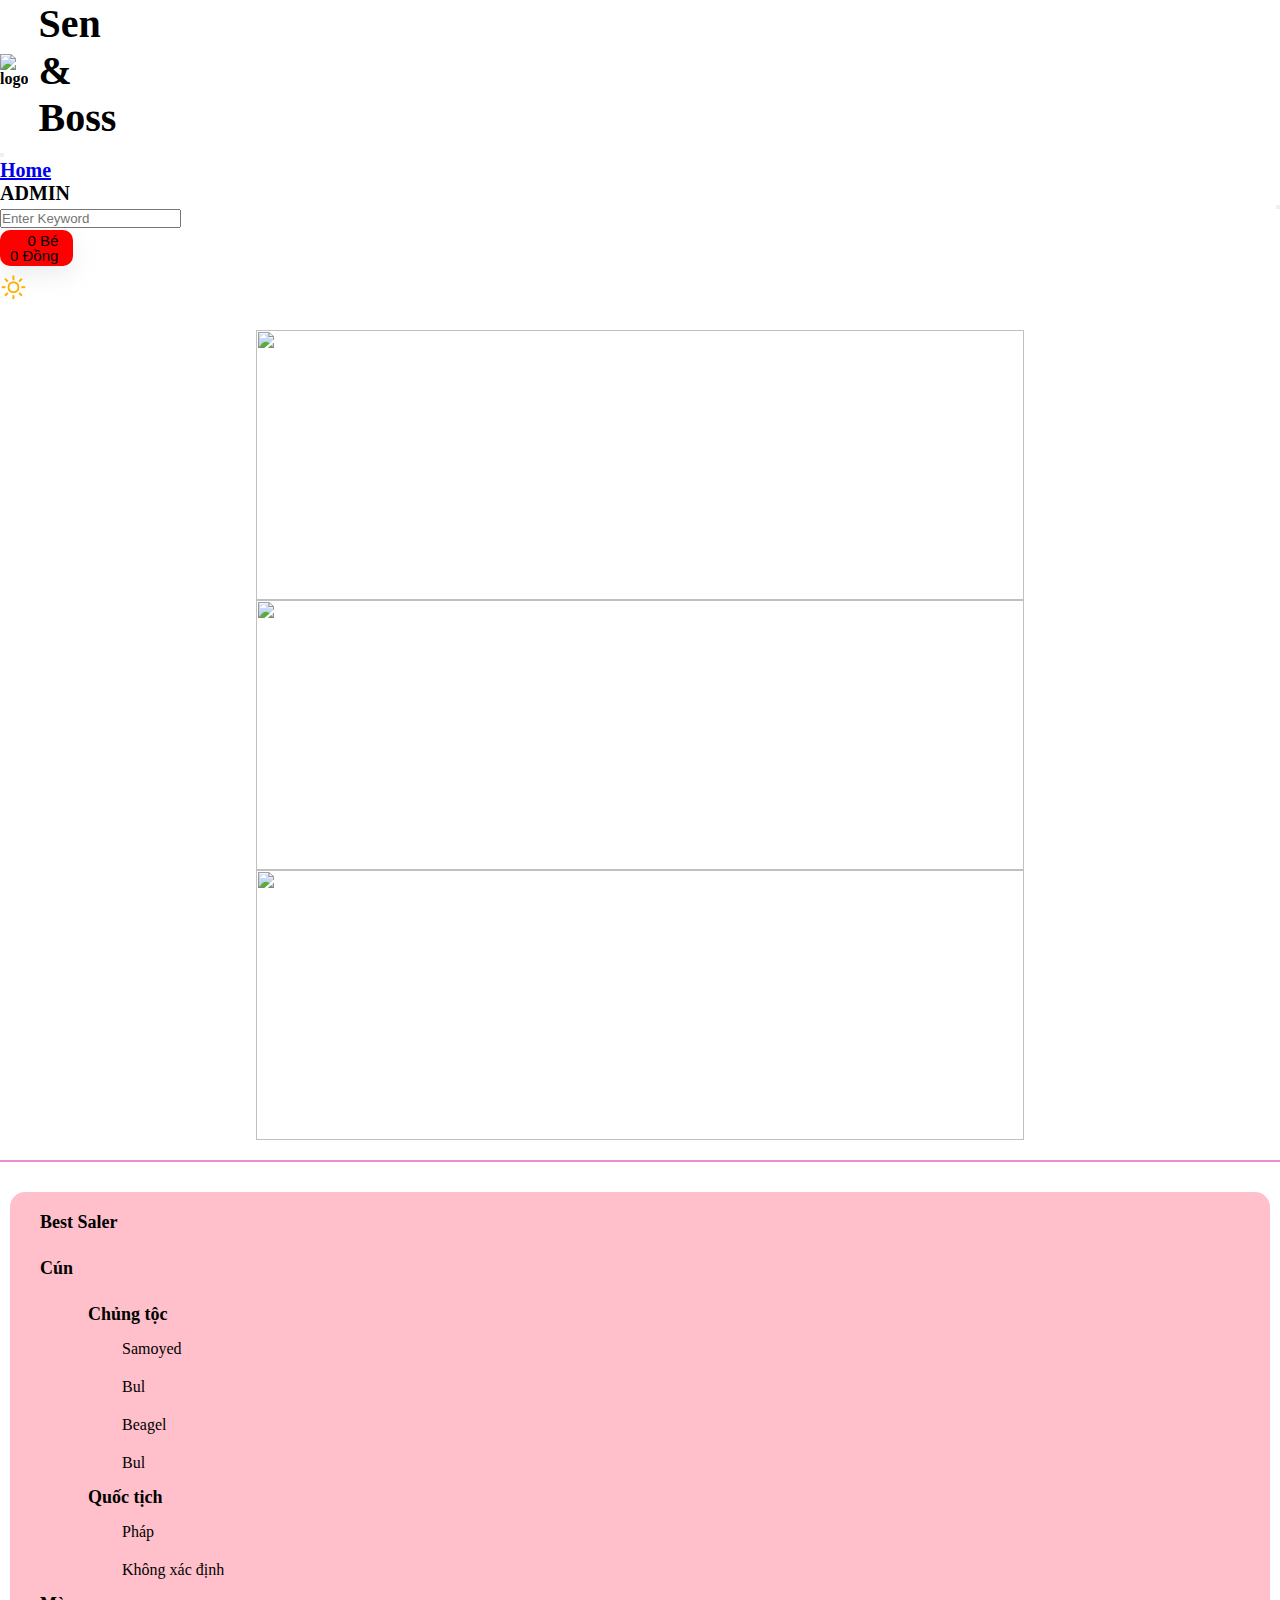
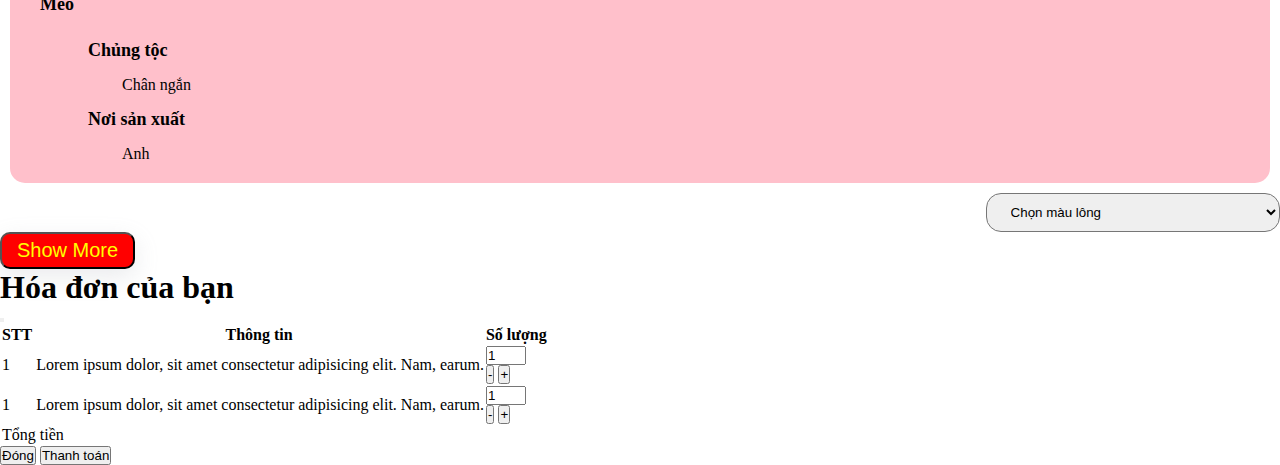
==== index.html @ b07c4c69 "lần 1" ====
<!doctype html>
<html lang="en">

<head>
    <title>Title</title>
    <!-- Required meta tags -->
    <meta charset="utf-8" />
    <meta name="viewport" content="width=device-width, initial-scale=1, shrink-to-fit=no" />

    <!-- Bootstrap CSS v5.2.1 -->
    <link href="https://cdn.jsdelivr.net/npm/bootstrap@5.3.2/dist/css/bootstrap.min.css" rel="stylesheet"
        integrity="sha384-T3c6CoIi6uLrA9TneNEoa7RxnatzjcDSCmG1MXxSR1GAsXEV/Dwwykc2MPK8M2HN" crossorigin="anonymous" />
    <!-- FontAwesome 6.2.0 CSS -->
    <link rel="stylesheet" href="https://cdnjs.cloudflare.com/ajax/libs/font-awesome/6.2.0/css/all.min.css"
        integrity="sha512-xh6O/CkQoPOWDdYTDqeRdPCVd1SpvCA9XXcUnZS2FmJNp1coAFzvtCN9BmamE+4aHK8yyUHUSCcJHgXloTyT2A=="
        crossorigin="anonymous" referrerpolicy="no-referrer" />

    <!-- (Optional) Use CSS or JS implementation -->
    <script src="https://cdnjs.cloudflare.com/ajax/libs/font-awesome/6.2.0/js/all.min.js"
        integrity="sha512-naukR7I+Nk6gp7p5TMA4ycgfxaZBJ7MO5iC3Fp6ySQyKFHOGfpkSZkYVWV5R7u7cfAicxanwYQ5D1e17EfJcMA=="
        crossorigin="anonymous" referrerpolicy="no-referrer"></script>

    <!-- owl carousel -->
    <link rel="stylesheet" href="./css/owl.carousel.min.css">
    <link rel="stylesheet" href="./css/owl.theme.default.min.css">

    <link rel="stylesheet" href="./css/main.css">

</head>

<body>
    <header>
        <div class="container">
            <nav class="navbar navbar-expand-lg ">
                <div class="navbar-brand " href="#">
                    <img class="logo"
                        src="https://lh3.google.com/u/0/d/1XJIp9pZ4vKf1jVBAGVM1IjcatUxf5Yl1=w1651-h915-iv1" alt="logo">
                    <span>Sen & Boss</span>
                </div>
                <button class="navbar-toggler" type="button" data-bs-toggle="collapse" data-bs-target="#nav_menu"
                    aria-controls="nav_menu" aria-expanded="false" aria-label="Toggle navigation">
                    <span class="navbar-toggler-icon"></span>
                </button>
                <div class="collapse navbar-collapse " id="nav_menu">
                    <ul class="navbar-nav navbar-nav-scroll">
                        <li class="nav-item active">
                            <a class="nav-link " aria-current="page" href="#"><span>Home</span></a>
                        </li>
                        <li class="nav-item">
                            <a class="nav-link" aria-disabled="true"><span>ADMIN</span></a>
                        </li>
                    </ul>
                    <form class="search" role="search">
                        <input class="search_in form-control me-2" type="search" placeholder="Enter Keyword"
                            aria-label="Search">
                        <button class="btn"><i class="fa-solid fa-magnifying-glass"></i></button>
                    </form>
                    <button type="button" class="cart" data-bs-toggle="modal" data-bs-target="#yourBill">
                        <div class="info_cart">
                            <span>0 Bé <br> 0 Đồng</span>
                            <i class="fa-solid fa-cart-shopping"></i>
                        </div>
                    </button>
                    <div class="icon_theme">
                        <i class="gg-moon"></i>
                        <i class="gg-sun active"></i>
                    </div>
                </div>
            </nav>
        </div>



    </header>

    <!-- carousel -->
    <section id="carousel">
        <div class="container">
            <div class="owl-carousel owl-theme" id="carousel_title">
                <div class="item">
                    <img src="https://lh3.google.com/u/0/d/1Mfwo9_TQ5asRhhxUV0RTdnlXFMBy8_Sc=w1920-h928-iv1" alt="">
                </div>
                <div class="item">
                    <img src="https://lh3.google.com/u/0/d/12X4bHI02hi_6drYEmZeaIWL0RpR638BL=w1920-h928-iv1" alt="">
                </div>
                <div class="item">
                    <img src="https://lh3.google.com/u/0/d/19G7bVRxPb53TImYcuBQz1fMSX2M6Y-MA=w1920-h928-iv1" alt="">
                </div>

            </div>
        </div>
    </section>

    <!-- product -->
    <section id="product" class="my-5">
        <div class="container">
            <div class="row">
                <div class="col-3" id="filter_pet">
                    <ul class="filter_content">
                        <li>
                            <div class="title">
                                Best Saler
                            </div>
                        </li>
                        <li>
                            <div class="title">
                                Cún
                            </div>
                        </li>
                        <li>
                            <ul class="filter_item">
                                <li>
                                    <div class="title">
                                        Chủng tộc
                                    </div>
                                </li>
                                <li>Samoyed</li>
                                <li>Bul</li>
                                <li>Beagel</li>
                                <li>Bul</li>
                                <li>
                                    <div class="title">
                                        Quốc tịch
                                    </div>
                                </li>
                                <li>Pháp</li>
                                <li>Không xác định</li>
                            </ul>
                        </li>
                        <li class="title">Mèo</li>
                        <li>
                            <ul class="filter_item">
                                <li>
                                    <div class="title">Chủng tộc</div>
                                </li>
                                <li>Chân ngắn</li>
                                <li>
                                    <div class="title">Nơi sản xuất</div>
                                </li>
                                <li>Anh</li>
                            </ul>
                        </li>
                    </ul>
                </div>
                <div class="col-9 " id="info_pet">
                    <div id="filter_more">
                        <select class="form-select" aria-label="Default select example">
                            <option value="">Chọn màu lông</option>
                            <option value="1">One</option>
                            <option value="2">Two</option>
                            <option value="3">Three</option>
                        </select>
                    </div>
                    <div class="list_pet row">
                       
                    </div>
                    <div class="col-12 text-center my-5">
                        <div class="button">
                            <button id="showMore"><span>Show More</span></button>
                        </div>
                    </div>
                </div>
            </div>
        </div>
    </section>

    <!-- footer -->
    <!-- <footer class="mt-4 " style="background-color: #060E1F;padding: 20px 0 0;">
        <div class="container ">
            <div class="footer_title bg-black w-75  mx-auto rounded-4" style="transform: translateY(-90px);">
                <div class="row p-5 align-items-center">
                    <div class="col-12 col-xl-6 w-50 ">
                        <h3>Subscribe Us to join our Community</h3>
                        <p>Newsletter</p>
                    </div>
                    <div class="col-12 col-xl-6 w-50 ">
                        <form class="d-flex ">
                            <input type="text" placeholder="Enter your email">
                            <button class="bg-primary">Send</button>
                        </form>
                    </div>
                </div>

            </div>
        </div>
        <div class="container">
            <div class="footer_content ms-5">
                <div class="row g-5">
                    <div class="col-12 col-md-6 col-lg-2 footer_list">
                        <h5>ARCHIVES</h5>
                        <ul>
                            <li>
                                <i class="fa-solid fa-angles-right "></i><span>April 2021</span>
                            </li>
                        </ul>
                    </div>
                    <div class="col-12 col-md-6 col-lg-3 footer_list">
                        <h5>CATEGORIES</h5>
                        <ul>
                            <li><i class="fa-solid fa-angles-right"></i><span>Business</span></li>
                            <li><i class="fa-solid fa-angles-right"></i><span>Creative</span></li>
                            <li><i class="fa-solid fa-angles-right"></i><span>Design</span></li>
                            <li><i class="fa-solid fa-angles-right"></i><span>Food</span></li>
                            <li><i class="fa-solid fa-angles-right"></i><span>Industry</span></li>
                        </ul>
                    </div>
                    <div class="col-12 col-md-6 col-lg-3 footer_contact">
                        <h5>CONTACT</h5>
                        <ul>
                            <li><i class="fa-regular fa-envelope"></i><a
                                    href="mailto:info@example.com">info@example.com</a></li>
                            <li><i class="fa-solid fa-phone"></i><a href="tel:+44-000-888-999">+44-000-888-999</a></li>
                            <li><i class="fa-solid fa-location-dot"></i><a href="#"> London, 235 Terry, 10001</a></li>
                        </ul>
                    </div>
                    <div class="col-12 col-md-6 col-lg-4 footer_about pe-5">
                        <h5>ABOUT</h5>
                        <p>Sed ut perspiciatis unde omnis iste natus error sit voluptatem accusantium doloremque
                            laudantium, totam
                            rem aperiam, eaque ipsa quae ab.</p>
                        <i class="fa-brands fa-facebook-f"></i>
                        <i class="fa-brands fa-linkedin-in"></i>
                        <i class="fa-brands fa-twitter"></i>
                        <i class="fa-brands fa-google-plus-g"></i>
                        <i class="fa-brands fa-github"></i>
                    </div>
                </div>
            </div>
        </div>

        <div class="copyright p-2" style="background-color: #040A17;">
            <div class="container text-center">
                <p style="margin: 0; color: rgba(255, 255, 255, 0.696);">© 2024 Studious. All Rights Reserved |
                    WordPress Theme
                    by <a href="https://w3layouts.com/">W3Layouts</a>.</p>
            </div>
        </div>
    </footer> -->


    <!-- Modal -->
    <div class="modal fade" id="yourBill" tabindex="-1" aria-labelledby="exampleModalLabel" aria-hidden="true">
        <div class="modal-dialog">
            <div class="modal-content">
                <div class="modal-header">
                    <h1 class="modal-title fs-5" id="exampleModalLabel">Hóa đơn của bạn</h1>
                    <button type="button" class="btn-close" data-bs-dismiss="modal" aria-label="Close"></button>
                </div>
                <div class="modal-body">
                    <table class="table ">
                        <thead>
                            <tr>
                                <th>STT</th>
                                <th colspan="2">Thông tin</th>
                                <th>Số lượng</th>
                            </tr>
                        </thead>
                        <tbody>
                            <tr>
                                <td>1</td>
                                <td>
                                    <img src="https://lh3.google.com/u/0/d/1gO6LWK8L8Fv3CfrhTMf4YZyKZRreY1rC=w1920-h928-iv1"
                                        alt="" width="100px">
                                </td>
                                <td class="align-middle">

                                    <span>Lorem ipsum dolor, sit amet consectetur adipisicing elit. Nam, earum.</span>

                                </td>
                                <td class="align-middle">
                                    <div class="d-flex flex-column align-items-center gap-2">
                                        <input type="text" name="soLuong" id="soLuong" value="1" style="width: 40px;">
                                        <div class="changeSoLuong ">
                                            <button>-</button>
                                            <button>+</button>
                                        </div>
                                    </div>

                                </td>
                            </tr>
                            <tr>
                                <td>1</td>
                                <td>
                                    <img src="https://lh3.google.com/u/0/d/1gO6LWK8L8Fv3CfrhTMf4YZyKZRreY1rC=w1920-h928-iv1"
                                        alt="" width="100px">
                                </td>
                                <td class="align-middle">

                                    <span>Lorem ipsum dolor, sit amet consectetur adipisicing elit. Nam, earum.</span>

                                </td>
                                <td class="align-middle">
                                    <div class="d-flex flex-column align-items-center gap-2">
                                        <input type="text" name="soLuong" id="soLuong" value="1" style="width: 40px;">
                                        <div class="changeSoLuong ">
                                            <button>-</button>
                                            <button>+</button>
                                        </div>
                                    </div>

                                </td>
                            </tr>
                        </tbody>
                        <tfoot>
                            <tr>
                                <td colspan="3">Tổng tiền</td>
                                <td></td>
                            </tr>
                        </tfoot>
                    </table>

                </div>
                <div class="modal-footer">
                    <button type="button" class="btn btn-primary" data-bs-dismiss="modal">Đóng</button>
                    <button type="button" class="btn btn-danger">Thanh toán</button>
                </div>
            </div>
        </div>
    </div>

    <!-- Bootstrap JavaScript Libraries -->
    <script src="https://cdn.jsdelivr.net/npm/@popperjs/core@2.11.8/dist/umd/popper.min.js"
        integrity="sha384-I7E8VVD/ismYTF4hNIPjVp/Zjvgyol6VFvRkX/vR+Vc4jQkC+hVqc2pM8ODewa9r"
        crossorigin="anonymous"></script>

    <script src="https://cdn.jsdelivr.net/npm/bootstrap@5.3.2/dist/js/bootstrap.min.js"
        integrity="sha384-BBtl+eGJRgqQAUMxJ7pMwbEyER4l1g+O15P+16Ep7Q9Q+zqX6gSbd85u4mG4QzX+"
        crossorigin="anonymous"></script>

    <!-- owl carousel -->
    <script src="https://cdnjs.cloudflare.com/ajax/libs/jquery/3.7.1/jquery.min.js"
        integrity="sha512-v2CJ7UaYy4JwqLDIrZUI/4hqeoQieOmAZNXBeQyjo21dadnwR+8ZaIJVT8EE2iyI61OV8e6M8PP2/4hpQINQ/g=="
        crossorigin="anonymous" referrerpolicy="no-referrer"></script>
    <script src="./js/owl.carousel.min.js"></script>

    <script>
        $('#carousel_title').owlCarousel({
            loop: true,
            autoplay: false,
            autoplayTimeout: 5000,
            smartSpeed: 1000,
            margin: 10,
            nav: false,
            dots: false,
            responsive: {
                0: {
                    items: 1
                },
            }
        })
    </script>

    <!-- axios -->
    <script src="https://cdnjs.cloudflare.com/ajax/libs/axios/1.7.2/axios.min.js"
        integrity="sha512-JSCFHhKDilTRRXe9ak/FJ28dcpOJxzQaCd3Xg8MyF6XFjODhy/YMCM8HW0TFDckNHWUewW+kfvhin43hKtJxAw=="
        crossorigin="anonymous" referrerpolicy="no-referrer"></script>

    <script>
        $('#showMore').click(function () {
            $('.list_pet .pet:hidden').slice(0, 4).slideDown();
            if ($(".list_pet .pet:hidden").length == 0) {
                $("#showMore").fadeOut('slow');
            }
        });
    </script>

    <script src="./js/index.js"></script>
</body>

</html>
---- css/main.css ----
* {
  margin: 0;
  padding: 0;
  box-sizing: border-box;
}

ul {
  list-style: none;
  padding: 0;
}

.gg-sun {
  box-sizing: border-box;
  position: relative;
  display: block;
  transform: scale(var(--ggs, 1)) translate(6%, -45%);
  width: 24px;
  height: 24px;
  background: linear-gradient(to bottom, currentColor 0px, rgb(255, 174, 0) 0) no-repeat 5px -7px/2px 6px, linear-gradient(to bottom, currentColor 0px, rgb(255, 174, 0) 0) no-repeat 5px 14px/2px 6px, linear-gradient(to bottom, currentColor 0px, rgb(255, 174, 0) 0) no-repeat -8px 5px/6px 2px, linear-gradient(to bottom, currentColor 0px, rgb(255, 174, 0) 0) no-repeat 14px 5px/6px 2px;
  border-radius: 100px;
  box-shadow: inset 0 0 0 2px rgb(255, 174, 0);
  border: 6px solid transparent;
}

.gg-sun::after,
.gg-sun::before {
  content: "";
  display: block;
  box-sizing: border-box;
  position: absolute;
  width: 24px;
  height: 2px;
  border-right: 4px solid rgb(255, 174, 0);
  border-left: 4px solid rgb(255, 174, 0);
  left: -6px;
  top: 5px;
}

.gg-sun::before {
  transform: rotate(-45deg);
}

.gg-sun::after {
  transform: rotate(45deg);
}

.gg-moon,
.gg-moon::after {
  display: block;
  box-sizing: border-box;
  border-radius: 50%;
}

.gg-moon {
  overflow: hidden;
  position: relative;
  transform: rotate(-135deg) scale(var(--ggs, 1)) translate(-59%, -22%);
  width: 20px;
  height: 20px;
  border: 2px solid black;
  border-bottom-color: transparent;
}

.gg-moon::after {
  content: "";
  position: absolute;
  width: 15px;
  height: 18px;
  border: 2px solid black;
  box-shadow: 0 0 0 2px;
  top: 8px;
}

header {
  font-weight: 600;
}
header .navbar-brand {
  display: flex;
  gap: 10px;
  width: 5%;
  align-items: center;
}
header .navbar-brand img {
  width: 100%;
}
header .navbar-brand span {
  font-size: 40px;
}
header .navbar-collapse {
  font-size: 20px;
  justify-content: end;
  gap: 10px;
}
header .navbar-collapse .search {
  position: relative;
}
header .navbar-collapse .search .btn {
  position: absolute;
  top: 0;
  right: 0;
}
header .navbar-collapse .cart {
  padding: 3px 10px;
  border-radius: 10px;
  background: red;
  border: 0;
  box-shadow: rgba(149, 157, 165, 0.2) 0px 8px 24px;
}
header .navbar-collapse .cart .info_cart {
  display: flex;
  align-items: center;
  gap: 5px;
}
header .navbar-collapse .cart span {
  font-size: 15px;
  text-align: end;
  line-height: 15px;
}
header .navbar-collapse .icon_theme i {
  cursor: pointer;
  z-index: 1;
  opacity: 0;
}
header .navbar-collapse .icon_theme i.active {
  opacity: 1;
  z-index: 2;
}

#carousel {
  margin: 20px 0;
}
#carousel .item {
  height: 30vh;
  width: 60%;
  margin: auto;
}
#carousel .item img {
  width: 100%;
  height: 100%;
}
#carousel::after {
  content: "";
  display: block;
  margin-top: 20px;
  width: 100%;
  height: 2px;
  background-color: rgb(243, 138, 212);
}

#product #filter_pet .filter_content {
  background-color: pink;
  border-radius: 15px;
  padding-bottom: 10px;
}
#product #filter_pet .filter_content > li {
  padding-top: 15px;
}
#product #filter_pet .filter_content .title {
  padding: 5px 30px;
  font-size: 18px;
  font-weight: 600;
}
#product #filter_pet .filter_content .filter_item {
  margin: 0 3rem;
}
#product #filter_pet .filter_content .filter_item > li:not(:has(> div)) {
  padding: 10px 0 10px 4rem;
}
#product #filter_more {
  display: flex;
  justify-content: end;
}
#product #filter_more select {
  border-radius: 15px;
  padding: 10px 20px;
  width: 23%;
}
#product .col-3 {
  padding: 10px 10px;
}
#product .pet_item {
  position: relative;
  padding: 20px;
  border: 1px solid;
  border-radius: 15px;
  box-shadow: rgba(100, 100, 111, 0.2) 0px 7px 29px 0px;
  background-color: pink;
}
#product .pet_item img {
  width: 100%;
}
#product .pet_item .pet_info h4 {
  padding: 20px 0;
  font-size: 20px;
}
#product .pet_item span {
  position: absolute;
  top: 20px;
  right: 20px;
  font-size: 20px;
  padding: 3px 3px 10px 10px;
  line-height: 15px;
  background-color: red;
  color: yellow;
  border-radius: 0 0 0 16px;
}
#product .pet:nth-child(n+5) {
  display: none;
}
.btn-style, #product .pet_item .buyBtn, #product #showMore {
  padding: 5px 15px;
  font-size: 20px;
  background: red;
  border-radius: 10px;
  box-shadow: rgba(149, 157, 165, 0.2) 0px 8px 24px;
  color: yellow;
}/*# sourceMappingURL=main.css.map */
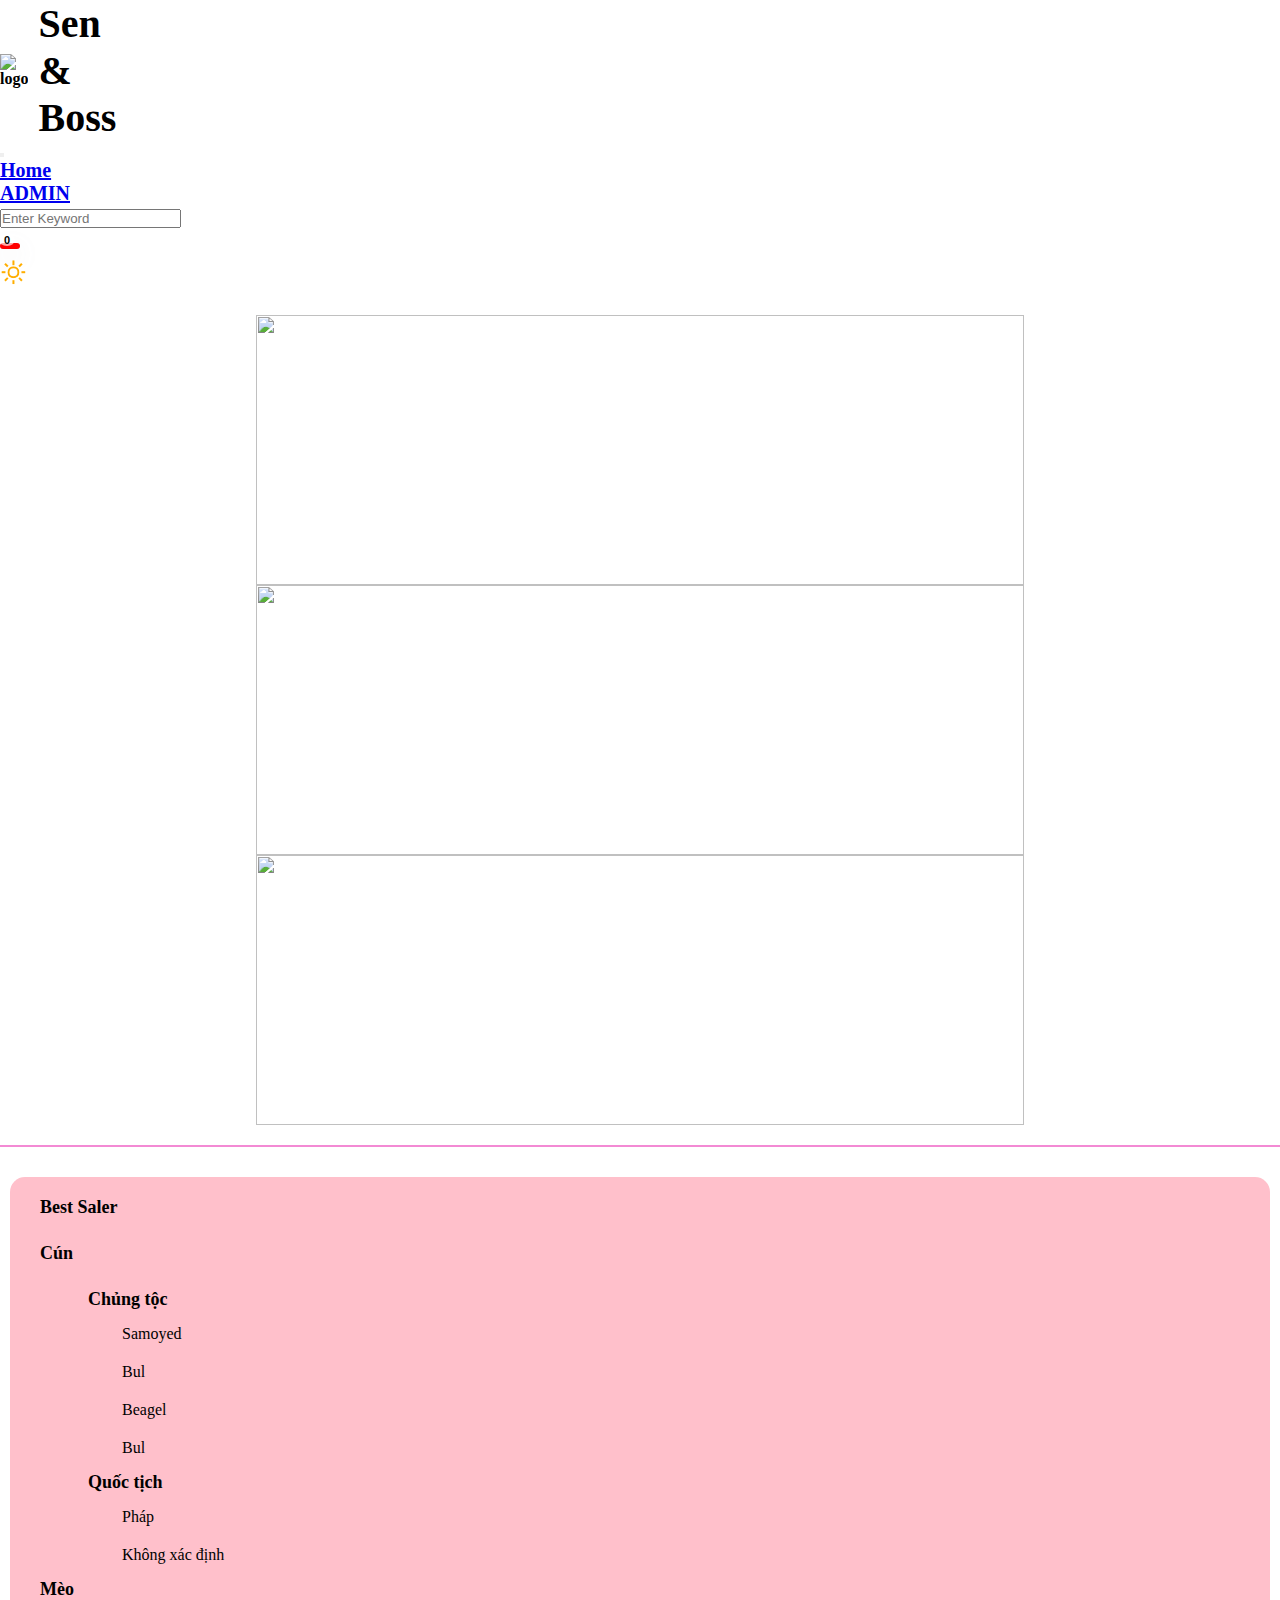
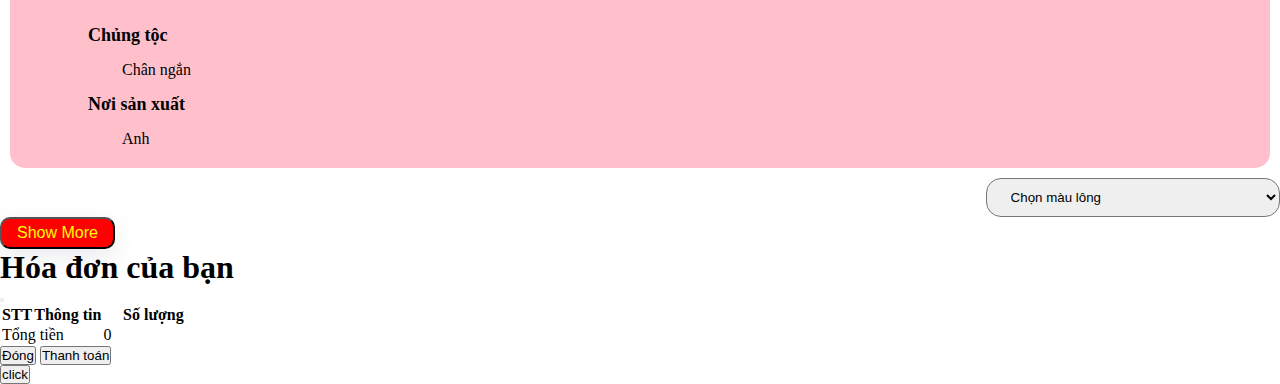
==== commit f36ce33a: "update API sau thanh toán" ====
--- a/index.html
+++ b/index.html
@@ -47,17 +47,18 @@
                             <a class="nav-link " aria-current="page" href="#"><span>Home</span></a>
                         </li>
                         <li class="nav-item">
-                            <a class="nav-link" aria-disabled="true"><span>ADMIN</span></a>
+                            <a class="nav-link" aria-disabled="true"
+                                href="./AdminPage/index.html"><span>ADMIN</span></a>
                         </li>
                     </ul>
                     <form class="search" role="search">
                         <input class="search_in form-control me-2" type="search" placeholder="Enter Keyword"
                             aria-label="Search">
-                        <button class="btn"><i class="fa-solid fa-magnifying-glass"></i></button>
+                        <button class="btnSearch"><i class="fa-solid fa-magnifying-glass"></i></button>
                     </form>
-                    <button type="button" class="cart" data-bs-toggle="modal" data-bs-target="#yourBill">
+                    <button type="button" class="cart" id="payCart" data-bs-toggle="modal" data-bs-target="#yourBill">
                         <div class="info_cart">
-                            <span>0 Bé <br> 0 Đồng</span>
+                            <span id="soLuongDaChon">0</span>
                             <i class="fa-solid fa-cart-shopping"></i>
                         </div>
                     </button>
@@ -152,11 +153,11 @@
                         </select>
                     </div>
                     <div class="list_pet row">
-                       
+                       <!-- danh sách các sp có trên API  -->
                     </div>
                     <div class="col-12 text-center my-5">
                         <div class="button">
-                            <button id="showMore"><span>Show More</span></button>
+                            <button id="showMore" onclick=""><span>Show More</span></button>
                         </div>
                     </div>
                 </div>
@@ -236,11 +237,10 @@
             </div>
         </div>
     </footer> -->
-
-
+    
     <!-- Modal -->
     <div class="modal fade" id="yourBill" tabindex="-1" aria-labelledby="exampleModalLabel" aria-hidden="true">
-        <div class="modal-dialog">
+        <div class="modal-dialog" style="max-width: 32%;" role="document">
             <div class="modal-content">
                 <div class="modal-header">
                     <h1 class="modal-title fs-5" id="exampleModalLabel">Hóa đơn của bạn</h1>
@@ -252,59 +252,16 @@
                             <tr>
                                 <th>STT</th>
                                 <th colspan="2">Thông tin</th>
-                                <th>Số lượng</th>
+                                <th width="100px" style="text-align: center;">Số lượng</th>
                             </tr>
                         </thead>
-                        <tbody>
-                            <tr>
-                                <td>1</td>
-                                <td>
-                                    <img src="https://lh3.google.com/u/0/d/1gO6LWK8L8Fv3CfrhTMf4YZyKZRreY1rC=w1920-h928-iv1"
-                                        alt="" width="100px">
-                                </td>
-                                <td class="align-middle">
-
-                                    <span>Lorem ipsum dolor, sit amet consectetur adipisicing elit. Nam, earum.</span>
-
-                                </td>
-                                <td class="align-middle">
-                                    <div class="d-flex flex-column align-items-center gap-2">
-                                        <input type="text" name="soLuong" id="soLuong" value="1" style="width: 40px;">
-                                        <div class="changeSoLuong ">
-                                            <button>-</button>
-                                            <button>+</button>
-                                        </div>
-                                    </div>
-
-                                </td>
-                            </tr>
-                            <tr>
-                                <td>1</td>
-                                <td>
-                                    <img src="https://lh3.google.com/u/0/d/1gO6LWK8L8Fv3CfrhTMf4YZyKZRreY1rC=w1920-h928-iv1"
-                                        alt="" width="100px">
-                                </td>
-                                <td class="align-middle">
-
-                                    <span>Lorem ipsum dolor, sit amet consectetur adipisicing elit. Nam, earum.</span>
-
-                                </td>
-                                <td class="align-middle">
-                                    <div class="d-flex flex-column align-items-center gap-2">
-                                        <input type="text" name="soLuong" id="soLuong" value="1" style="width: 40px;">
-                                        <div class="changeSoLuong ">
-                                            <button>-</button>
-                                            <button>+</button>
-                                        </div>
-                                    </div>
-
-                                </td>
-                            </tr>
+                        <tbody id="billInfo">
+                         <!-- thông tin hóa đơn -->
                         </tbody>
                         <tfoot>
                             <tr>
                                 <td colspan="3">Tổng tiền</td>
-                                <td></td>
+                                <td id="tongTien">0</td>
                             </tr>
                         </tfoot>
                     </table>
@@ -312,12 +269,13 @@
                 </div>
                 <div class="modal-footer">
                     <button type="button" class="btn btn-primary" data-bs-dismiss="modal">Đóng</button>
-                    <button type="button" class="btn btn-danger">Thanh toán</button>
+                    <button type="button" class="btn btn-danger" id="thanhToanBill" data-bs-dismiss="modal">Thanh toán</button>
                 </div>
             </div>
         </div>
     </div>
 
+    <button onclick="confirmAction()"> click</button>
     <!-- Bootstrap JavaScript Libraries -->
     <script src="https://cdn.jsdelivr.net/npm/@popperjs/core@2.11.8/dist/umd/popper.min.js"
         integrity="sha384-I7E8VVD/ismYTF4hNIPjVp/Zjvgyol6VFvRkX/vR+Vc4jQkC+hVqc2pM8ODewa9r"
--- a/css/main.css
+++ b/css/main.css
@@ -94,10 +94,13 @@
 header .navbar-collapse .search {
   position: relative;
 }
-header .navbar-collapse .search .btn {
+header .navbar-collapse .search .btnSearch {
   position: absolute;
   top: 0;
   right: 0;
+  border: 0;
+  transform: translate(-7px, 3px);
+  background: none;
 }
 header .navbar-collapse .cart {
   padding: 3px 10px;
@@ -107,14 +110,18 @@
   box-shadow: rgba(149, 157, 165, 0.2) 0px 8px 24px;
 }
 header .navbar-collapse .cart .info_cart {
-  display: flex;
-  align-items: center;
-  gap: 5px;
-}
-header .navbar-collapse .cart span {
-  font-size: 15px;
-  text-align: end;
-  line-height: 15px;
+  position: relative;
+}
+header .navbar-collapse .cart .info_cart #soLuongDaChon {
+  position: absolute;
+  right: -5px;
+  bottom: 0;
+  background-color: rgba(255, 255, 255, 0.65);
+  color: black;
+  padding: 0px 5px;
+  border-radius: 50%;
+  font-size: 11px;
+  font-weight: 800;
 }
 header .navbar-collapse .icon_theme i {
   cursor: pointer;
@@ -189,11 +196,19 @@
 #product .pet_item img {
   width: 100%;
 }
+#product .pet_item .pet_info {
+  padding-top: 10px;
+}
 #product .pet_item .pet_info h4 {
-  padding: 20px 0;
   font-size: 20px;
-}
-#product .pet_item span {
+  height: 50px;
+}
+#product .pet_item .pet_info div {
+  display: flex;
+  justify-content: space-between;
+  height: 35px;
+}
+#product .pet_item .quangCao {
   position: absolute;
   top: 20px;
   right: 20px;
@@ -209,9 +224,32 @@
 }
 .btn-style, #product .pet_item .buyBtn, #product #showMore {
   padding: 5px 15px;
-  font-size: 20px;
+  font-size: 16px;
   background: red;
   border-radius: 10px;
   box-shadow: rgba(149, 157, 165, 0.2) 0px 8px 24px;
   color: yellow;
+}
+
+#yourBill .table th,
+#yourBill .table td {
+  vertical-align: middle;
+}
+#yourBill .table .colSoLuong {
+  align-items: center;
+}
+#yourBill .table .colSoLuong .btn {
+  font-size: 2rem;
+  line-height: 1rem;
+  padding: 6px;
+  padding-bottom: 10px;
+}
+#yourBill .table .colSoLuong .btn:first-of-type {
+  padding: 8px 10px;
+}
+
+.col-style, #yourBill .table .colDesc, #yourBill .table .colSoLuong {
+  display: flex;
+  flex-direction: column;
+  gap: 1rem;
 }/*# sourceMappingURL=main.css.map */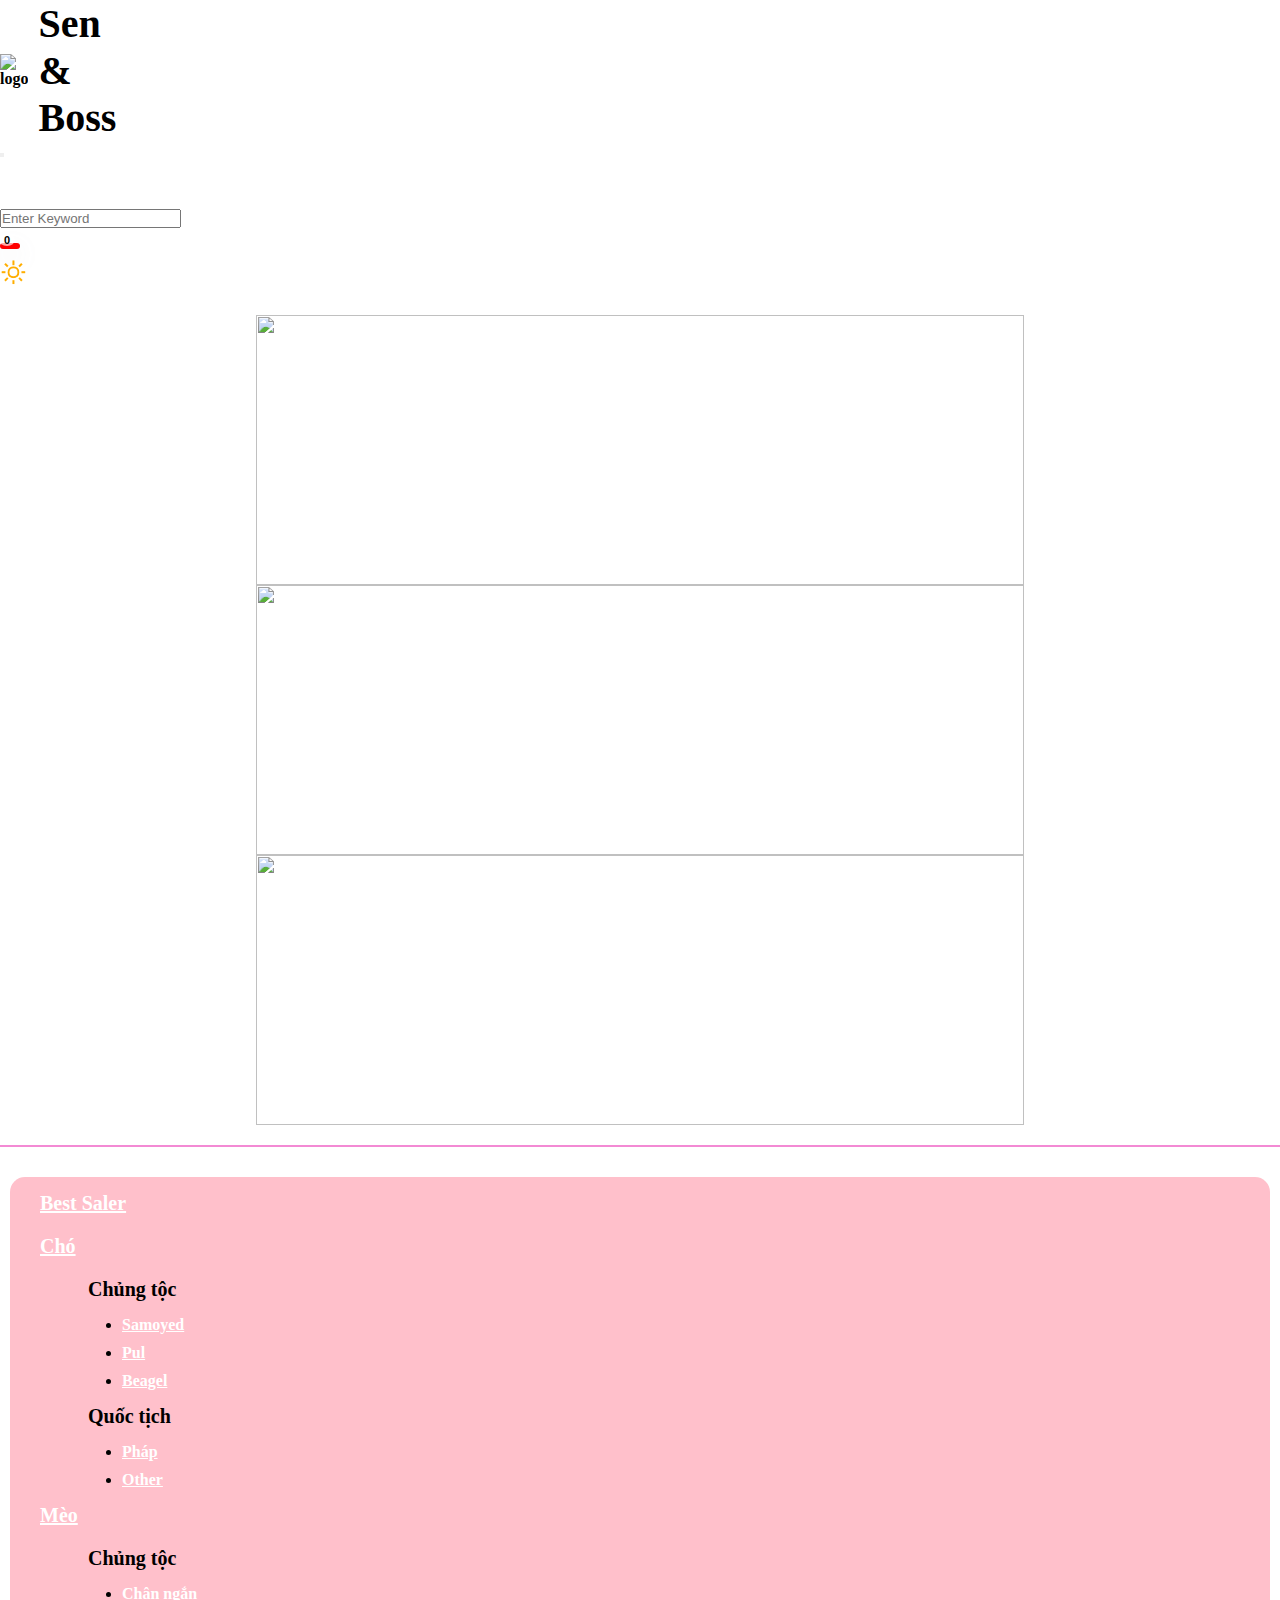
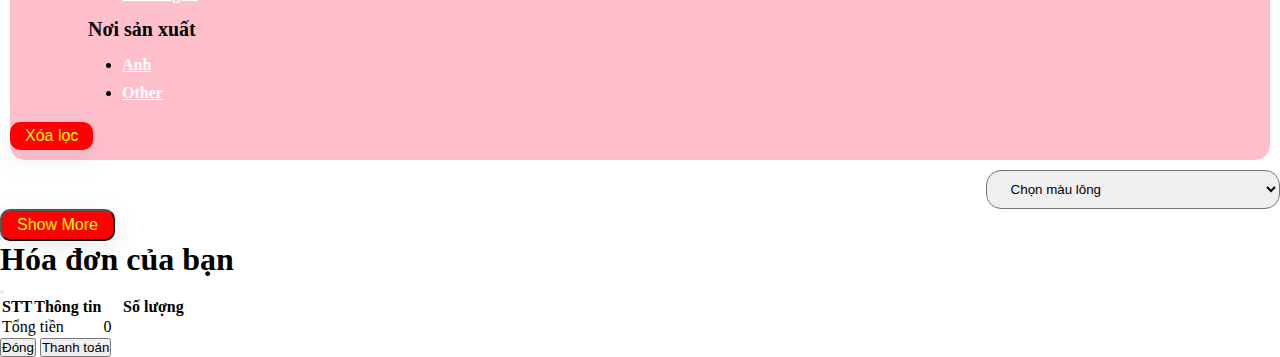
==== commit 384c6ef1: "update filter" ====
--- a/index.html
+++ b/index.html
@@ -100,12 +100,12 @@
                     <ul class="filter_content">
                         <li>
                             <div class="title">
-                                Best Saler
+                                <a href="" class="filterByValue" title="bestSale">Best Saler</a>
                             </div>
                         </li>
                         <li>
                             <div class="title">
-                                Cún
+                                <a href="" class="filterByValue" title="type">Chó</a>
                             </div>
                         </li>
                         <li>
@@ -115,32 +115,34 @@
                                         Chủng tộc
                                     </div>
                                 </li>
-                                <li>Samoyed</li>
-                                <li>Bul</li>
-                                <li>Beagel</li>
-                                <li>Bul</li>
+                                <li><a href="" class="filterByValue" title="Chó species">Samoyed</a></li>
+                                <li><a href="" class="filterByValue" title="Chó species">Pul</a></li>
+                                <li><a href="" class="filterByValue" title="Chó species">Beagel</a></li>
                                 <li>
                                     <div class="title">
                                         Quốc tịch
                                     </div>
                                 </li>
-                                <li>Pháp</li>
-                                <li>Không xác định</li>
+                                <li><a href="" class="filterByValue" title="Chó origin">Pháp</a></li> <!--origin-->
+                                <li><a href="" class="filterByValue" title="Chó origin">Other</a></li>
                             </ul>
                         </li>
-                        <li class="title">Mèo</li>
+                        <li class="title">
+                            <a href="" class="filterByValue" title="type">Mèo</a></li>
                         <li>
                             <ul class="filter_item">
                                 <li>
                                     <div class="title">Chủng tộc</div>
                                 </li>
-                                <li>Chân ngắn</li>
+                                <li><a href="" class="filterByValue" title="Mèo species">Chân ngắn</a></li>
                                 <li>
                                     <div class="title">Nơi sản xuất</div>
                                 </li>
-                                <li>Anh</li>
+                                <li><a href="" class="filterByValue" title="Mèo origin">Anh</a></li>
+                                <li><a href="" class="filterByValue" title="Mèo origin">Other</a></li>
                             </ul>
                         </li>
+                        <li><div class="d-flex justify-content-end mx-3"><Button class="resetFilter">Xóa lọc</Button></div></li>
                     </ul>
                 </div>
                 <div class="col-9 " id="info_pet">
@@ -153,7 +155,7 @@
                         </select>
                     </div>
                     <div class="list_pet row">
-                       <!-- danh sách các sp có trên API  -->
+                        <!-- danh sách các sp có trên API  -->
                     </div>
                     <div class="col-12 text-center my-5">
                         <div class="button">
@@ -237,7 +239,7 @@
             </div>
         </div>
     </footer> -->
-    
+
     <!-- Modal -->
     <div class="modal fade" id="yourBill" tabindex="-1" aria-labelledby="exampleModalLabel" aria-hidden="true">
         <div class="modal-dialog" style="max-width: 32%;" role="document">
@@ -256,7 +258,7 @@
                             </tr>
                         </thead>
                         <tbody id="billInfo">
-                         <!-- thông tin hóa đơn -->
+                            <!-- thông tin hóa đơn -->
                         </tbody>
                         <tfoot>
                             <tr>
@@ -269,13 +271,14 @@
                 </div>
                 <div class="modal-footer">
                     <button type="button" class="btn btn-primary" data-bs-dismiss="modal">Đóng</button>
-                    <button type="button" class="btn btn-danger" id="thanhToanBill" data-bs-dismiss="modal">Thanh toán</button>
+                    <button type="button" class="btn btn-danger" id="thanhToanBill" data-bs-dismiss="modal">Thanh
+                        toán</button>
                 </div>
             </div>
         </div>
     </div>
 
-    <button onclick="confirmAction()"> click</button>
+   
     <!-- Bootstrap JavaScript Libraries -->
     <script src="https://cdn.jsdelivr.net/npm/@popperjs/core@2.11.8/dist/umd/popper.min.js"
         integrity="sha384-I7E8VVD/ismYTF4hNIPjVp/Zjvgyol6VFvRkX/vR+Vc4jQkC+hVqc2pM8ODewa9r"
@@ -322,6 +325,7 @@
         });
     </script>
 
+    <script src="./js/util.js"></script>
     <script src="./js/index.js"></script>
 </body>
 
--- a/css/main.css
+++ b/css/main.css
@@ -7,6 +7,10 @@
 ul {
   list-style: none;
   padding: 0;
+}
+
+a {
+  color: white;
 }
 
 .gg-sun {
@@ -160,18 +164,23 @@
   padding-bottom: 10px;
 }
 #product #filter_pet .filter_content > li {
-  padding-top: 15px;
+  padding-top: 10px;
 }
 #product #filter_pet .filter_content .title {
   padding: 5px 30px;
-  font-size: 18px;
-  font-weight: 600;
+  font-size: 20px;
+  font-weight: 700;
 }
 #product #filter_pet .filter_content .filter_item {
   margin: 0 3rem;
 }
 #product #filter_pet .filter_content .filter_item > li:not(:has(> div)) {
-  padding: 10px 0 10px 4rem;
+  margin: 10px 0 10px 4rem;
+  font-weight: 600;
+  list-style: disc;
+}
+#product #filter_pet .filter_content .resetFilter {
+  border: 0;
 }
 #product #filter_more {
   display: flex;
@@ -222,7 +231,7 @@
 #product .pet:nth-child(n+5) {
   display: none;
 }
-.btn-style, #product .pet_item .buyBtn, #product #showMore {
+.btn-style, #product #filter_pet .filter_content .resetFilter, #product .pet_item .buyBtn, #product #showMore {
   padding: 5px 15px;
   font-size: 16px;
   background: red;
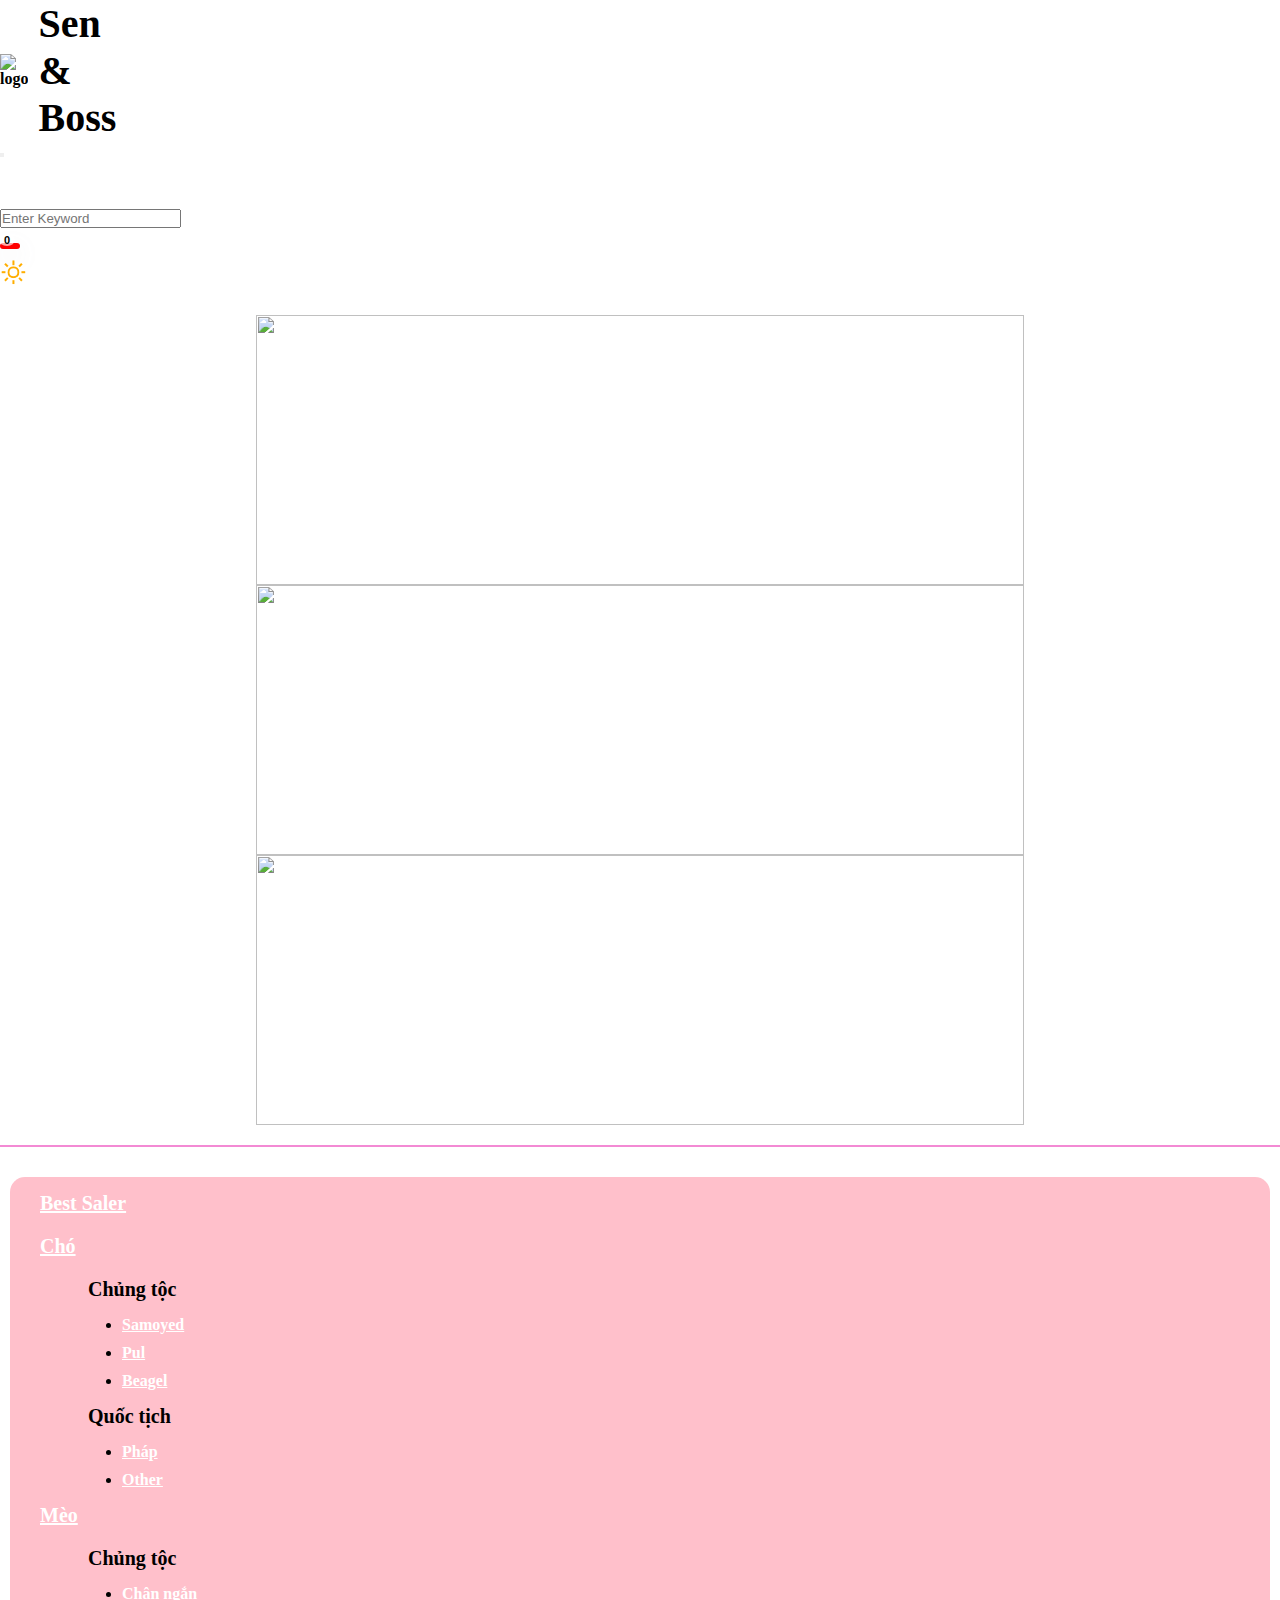
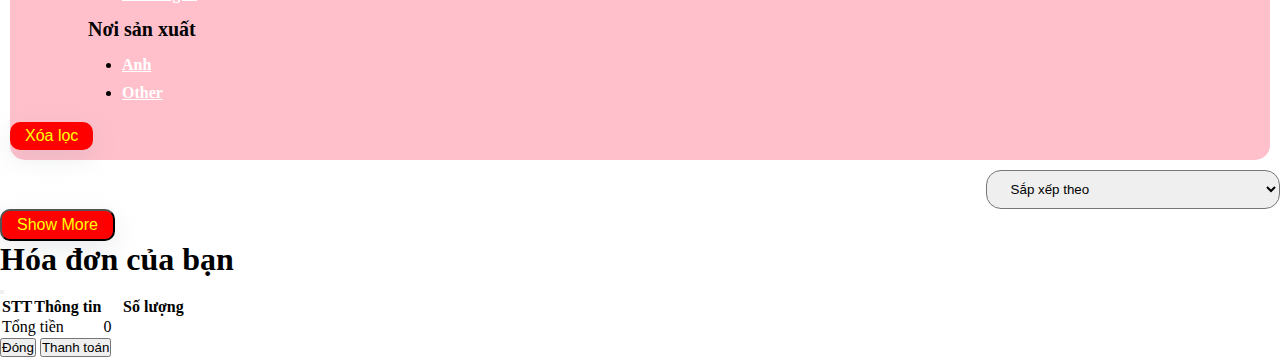
==== commit 35d360be: "update filter theo giá tiền" ====
--- a/index.html
+++ b/index.html
@@ -148,10 +148,9 @@
                 <div class="col-9 " id="info_pet">
                     <div id="filter_more">
                         <select class="form-select" aria-label="Default select example">
-                            <option value="">Chọn màu lông</option>
-                            <option value="1">One</option>
-                            <option value="2">Two</option>
-                            <option value="3">Three</option>
+                            <option value="0" selected>Sắp xếp theo</option>
+                            <option value="-1">Giá giảm dần</option>
+                            <option value="1">Giá tăng dần</option>
                         </select>
                     </div>
                     <div class="list_pet row">
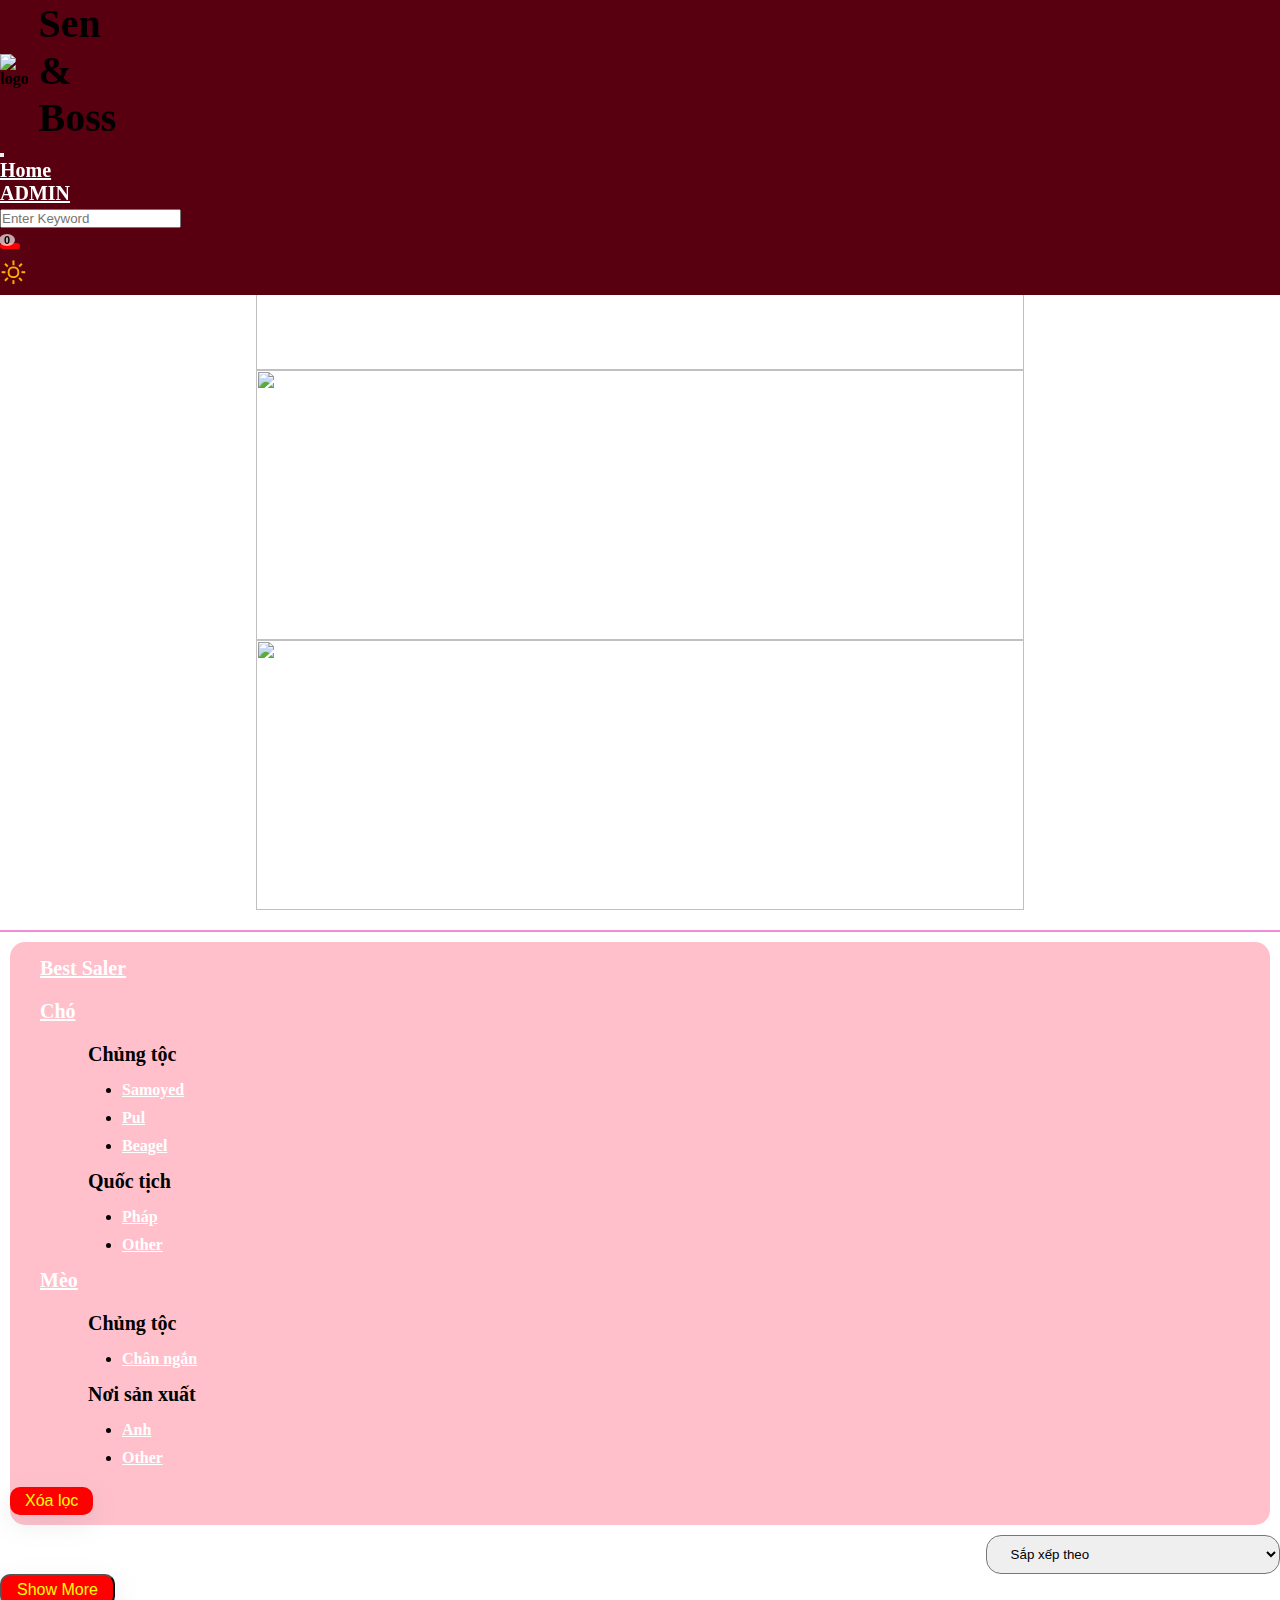
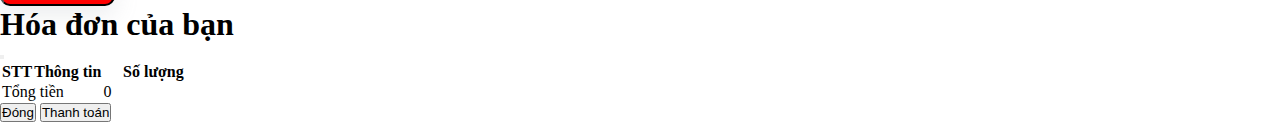
==== commit aefb688c: "update menu filter scroll" ====
--- a/index.html
+++ b/index.html
@@ -69,9 +69,6 @@
                 </div>
             </nav>
         </div>
-
-
-
     </header>
 
     <!-- carousel -->
@@ -97,53 +94,58 @@
         <div class="container">
             <div class="row">
                 <div class="col-3" id="filter_pet">
-                    <ul class="filter_content">
-                        <li>
-                            <div class="title">
-                                <a href="" class="filterByValue" title="bestSale">Best Saler</a>
-                            </div>
-                        </li>
-                        <li>
-                            <div class="title">
-                                <a href="" class="filterByValue" title="type">Chó</a>
-                            </div>
-                        </li>
-                        <li>
-                            <ul class="filter_item">
-                                <li>
-                                    <div class="title">
-                                        Chủng tộc
-                                    </div>
-                                </li>
-                                <li><a href="" class="filterByValue" title="Chó species">Samoyed</a></li>
-                                <li><a href="" class="filterByValue" title="Chó species">Pul</a></li>
-                                <li><a href="" class="filterByValue" title="Chó species">Beagel</a></li>
-                                <li>
-                                    <div class="title">
-                                        Quốc tịch
-                                    </div>
-                                </li>
-                                <li><a href="" class="filterByValue" title="Chó origin">Pháp</a></li> <!--origin-->
-                                <li><a href="" class="filterByValue" title="Chó origin">Other</a></li>
-                            </ul>
-                        </li>
-                        <li class="title">
-                            <a href="" class="filterByValue" title="type">Mèo</a></li>
-                        <li>
-                            <ul class="filter_item">
-                                <li>
-                                    <div class="title">Chủng tộc</div>
-                                </li>
-                                <li><a href="" class="filterByValue" title="Mèo species">Chân ngắn</a></li>
-                                <li>
-                                    <div class="title">Nơi sản xuất</div>
-                                </li>
-                                <li><a href="" class="filterByValue" title="Mèo origin">Anh</a></li>
-                                <li><a href="" class="filterByValue" title="Mèo origin">Other</a></li>
-                            </ul>
-                        </li>
-                        <li><div class="d-flex justify-content-end mx-3"><Button class="resetFilter">Xóa lọc</Button></div></li>
-                    </ul>
+                        <ul class="filter_content" id="menu">
+                            <li>
+                                <div class="title">
+                                    <a href="" class="filterByValue" title="bestSale">Best Saler</a>
+                                </div>
+                            </li>
+                            <li>
+                                <div class="title">
+                                    <a href="" class="filterByValue" title="type">Chó</a>
+                                </div>
+                            </li>
+                            <li>
+                                <ul class="filter_item">
+                                    <li>
+                                        <div class="title">
+                                            Chủng tộc
+                                        </div>
+                                    </li>
+                                    <li><a href="" class="filterByValue" title="Chó species">Samoyed</a></li>
+                                    <li><a href="" class="filterByValue" title="Chó species">Pul</a></li>
+                                    <li><a href="" class="filterByValue" title="Chó species">Beagel</a></li>
+                                    <li>
+                                        <div class="title">
+                                            Quốc tịch
+                                        </div>
+                                    </li>
+                                    <li><a href="" class="filterByValue" title="Chó origin">Pháp</a></li> <!--origin-->
+                                    <li><a href="" class="filterByValue" title="Chó origin">Other</a></li>
+                                </ul>
+                            </li>
+                            <li class="title">
+                                <a href="" class="filterByValue" title="type">Mèo</a>
+                            </li>
+                            <li>
+                                <ul class="filter_item">
+                                    <li>
+                                        <div class="title">Chủng tộc</div>
+                                    </li>
+                                    <li><a href="" class="filterByValue" title="Mèo species">Chân ngắn</a></li>
+                                    <li>
+                                        <div class="title">Nơi sản xuất</div>
+                                    </li>
+                                    <li><a href="" class="filterByValue" title="Mèo origin">Anh</a></li>
+                                    <li><a href="" class="filterByValue" title="Mèo origin">Other</a></li>
+                                </ul>
+                            </li>
+                            <li>
+                                <div class="d-flex justify-content-end mx-3"><Button class="resetFilter">Xóa
+                                        lọc</Button>
+                                </div>
+                            </li>
+                        </ul>
                 </div>
                 <div class="col-9 " id="info_pet">
                     <div id="filter_more">
@@ -277,7 +279,7 @@
         </div>
     </div>
 
-   
+
     <!-- Bootstrap JavaScript Libraries -->
     <script src="https://cdn.jsdelivr.net/npm/@popperjs/core@2.11.8/dist/umd/popper.min.js"
         integrity="sha384-I7E8VVD/ismYTF4hNIPjVp/Zjvgyol6VFvRkX/vR+Vc4jQkC+hVqc2pM8ODewa9r"
@@ -322,7 +324,7 @@
                 $("#showMore").fadeOut('slow');
             }
         });
-    </script>
+        </script>
 
     <script src="./js/util.js"></script>
     <script src="./js/index.js"></script>
--- a/css/main.css
+++ b/css/main.css
@@ -11,6 +11,10 @@
 
 a {
   color: white;
+}
+
+html {
+  scroll-behavior: smooth;
 }
 
 .gg-sun {
@@ -77,6 +81,11 @@
 
 header {
   font-weight: 600;
+  position: fixed;
+  z-index: 9999;
+  width: 100%;
+  top: 0;
+  background-color: #590010;
 }
 header .navbar-brand {
   display: flex;
@@ -138,7 +147,7 @@
 }
 
 #carousel {
-  margin: 20px 0;
+  margin-top: 100px;
 }
 #carousel .item {
   height: 30vh;
@@ -162,6 +171,12 @@
   background-color: pink;
   border-radius: 15px;
   padding-bottom: 10px;
+}
+#product #filter_pet .filter_content.fixed {
+  position: fixed;
+  top: 110px;
+  z-index: 1000;
+  width: 310px;
 }
 #product #filter_pet .filter_content > li {
   padding-top: 10px;
@@ -228,7 +243,7 @@
   color: yellow;
   border-radius: 0 0 0 16px;
 }
-#product .pet:nth-child(n+5) {
+#product .pet:nth-child(n+9) {
   display: none;
 }
 .btn-style, #product #filter_pet .filter_content .resetFilter, #product .pet_item .buyBtn, #product #showMore {
